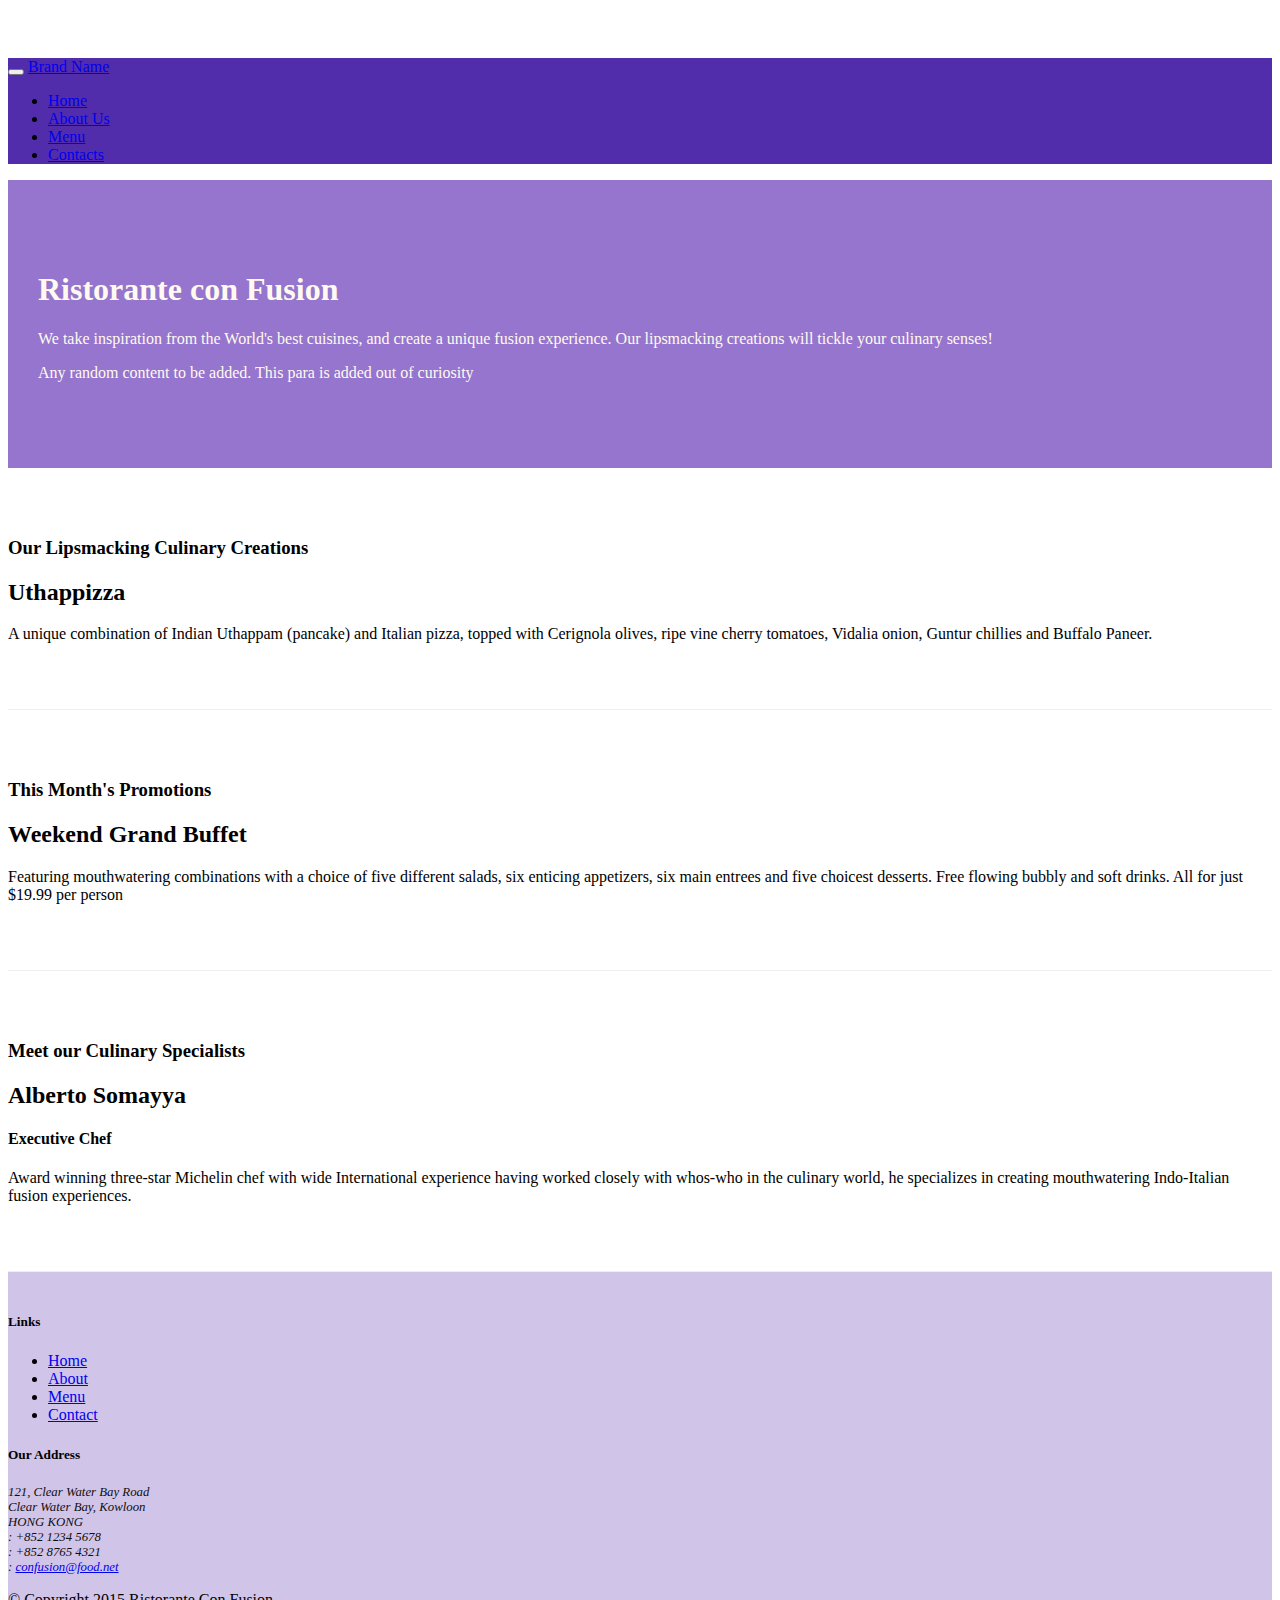
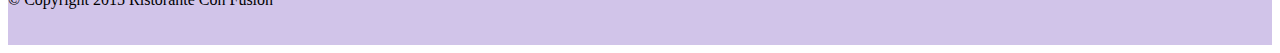
==== index.html @ 9b332a2d "Icon fonts" ====
<!DOCTYPE html>
<html lang="en">

<head>
    <title>Ristorante Con Fusion</title>
     <!-- Required meta tags always come first -->
    <meta charset="utf-8">
    <meta name="viewport" content="width=device-width, initial-scale=1, shrink-to-fit=no">
    <meta http-equiv="x-ua-compatible" content="ie=edge">

    <!-- Bootstrap CSS -->
    <link rel="stylesheet" href="node_modules/bootstrap/dist/css/bootstrap.min.css">
    <!-- custom css -->
    <link rel="stylesheet" href="css/styles.css">

    <!-- font awesome -->
    <link rel="stylesheet" href="node_modules/font-awesome/css/font-awesome.min.css">
    <link rel="stylesheet" href="css/bootstrap-social.css">
</head>

<body>

    <nav class="navbar navbar-inverse navbar-toggleable-sm fixed-top">
      <div class="container"> 
           <button class="navbar-toggler" type="button" data-toggle="collapse" data-target="#Navbar">
                <span class="navbar-toggler-icon"></span>   
           </button> 
           <a class="navbar-brand" href="#">Brand Name</a>
           <div class="collapse navbar-collapse" id="Navbar">
               <ul class="navbar-nav">
                    <li class="nav-item active"><a class="nav-link" href="#"><span class="fa fa-home fa-lg"></span> Home</a></li>
                    <li class="nav-item"><a class="nav-link" href="./aboutus.html"><span class="fa fa-info fa-lg "></span> About Us</a></li>
                    <li class="nav-item"><a class="nav-link" href="#"><span class="fa fa-list fa-lg"></span> Menu</a></li>
                    <li class="nav-item"><a class="nav-link" href="#"><span class="fa fa-address-card fa-lg"></span> Contacts</a></li>               
               </ul>
           </div>
      </div> 
    </nav>

    <header class="jumbotron">
        <div class="container">
            <div class="row row-header">
                <div class="col-12 col-sm-8" >
                    <h1>Ristorante con Fusion</h1>
                    <p>We take inspiration from the World's best cuisines, and create a unique fusion experience. Our lipsmacking creations will tickle your culinary senses!</p>
                </div>
                <div class="col col-sm">
                    <p>Any random content to be added.  This para is added out of curiosity</p>
                </div>
            </div>
        </div>
    </header>

    <div class = "container">
        <div class="row row-content align-items-center">
            <div class="col-sm-4 col-md-3 flex-last">
                <h3>Our Lipsmacking Culinary Creations</h3>
            </div>
            <div class="col-sm col-md flex-first">
                <h2>Uthappizza</h2>
                <p>A unique combination of Indian Uthappam (pancake) and Italian pizza, topped with Cerignola olives, ripe vine cherry tomatoes, Vidalia onion, Guntur chillies and Buffalo Paneer.</p>
            </div>
        </div>

  
        <div class = "row row-content align-items-center">
            <div class="col-sm-4 col-md-3">
                <h3>This Month's Promotions</h3>
            </div>
            <div class="col-sm col-md">
                <h2>Weekend Grand Buffet</h2>
                <p>Featuring mouthwatering combinations with a choice of five different salads, six enticing appetizers, six main entrees and five choicest desserts. Free flowing bubbly and soft drinks. All for just $19.99 per person </p>
            </div>
        </div>

        <div class="row row-content align-items-center">
            <div class="col-sm-4 col-md-3 flex-last">
                <h3>Meet our Culinary Specialists</h3>
            </div>
            <div class="col-sm col-md flex-first">
                <h2>Alberto Somayya</h2>
                <h4>Executive Chef</h4>
                <p>Award winning three-star Michelin chef with wide International experience having worked closely with whos-who in the culinary world, he specializes in creating mouthwatering Indo-Italian fusion experiences. </p>
            </div>
        </div>
    </div>

    <footer class="footer">
        <div class="container">
            <div class="row">             
                <div class="col-5 offset-1 col-sm-2">
                    <h5>Links</h5>
                    <ul class="list-unstyled">
                        <li><a href="#">Home</a></li>
                        <li><a href="./aboutus.html">About</a></li>
                        <li><a href="#">Menu</a></li>
                        <li><a href="#">Contact</a></li>
                    </ul>
                </div>
                <div class="col-6 col-sm-5">
                    <h5>Our Address</h5>
                    <address>
		              121, Clear Water Bay Road<br>
		              Clear Water Bay, Kowloon<br>
		              HONG KONG<br>
		              <i class="fa fa-phone fa-lg"></i> : +852 1234 5678<br>
		              <i class="fa fa-fax fa-lg"></i> : +852 8765 4321<br>
		              <i class="fa fa-envelope fa-lg"></i> : <a href="mailto:confusion@food.net">confusion@food.net</a>
		           </address>
                </div>
                <div class="col col-sm-4 align-self-center">
                    <div style="text-align: center">
                        <a class="btn btn-social-icon" href="http://google.com/+"><i class="fa fa-google-plus"></i></a>
                        <a class="btn btn-social-icon" href="http://www.facebook.com/profile.php?id="><i class="fa fa-facebook"></i></a>
                        <a class="btn btn-social-icon"  href="http://www.linkedin.com/in/"><i class="fa fa-linkedin"></i></a>
                        <a class="btn btn-social-icon" href="http://twitter.com/"><i class="fa fa-twitter"></i></a>
                        <a class="btn btn-social-icon" href="http://youtube.com/"><i class="fa fa-youtube"></i></a>
                        <a class="btn btn-social-icon" href="mailto:"><i class="fa fa-envelope-o"></i></a>
                    </div>
                </div>
           </div>
           <div class="row justify-content-center">             
                <div class="col-auto">
                    <p>© Copyright 2015 Ristorante Con Fusion</p>
                </div>
           </div>
        </div>
    </footer>




 <!-- jQuery first, then Tether, then Bootstrap JS. -->
    <script src="node_modules/jquery/dist/jquery.min.js"></script>
    <script src="node_modules/tether/dist/js/tether.min.js"></script>
    <script src="node_modules/bootstrap/dist/js/bootstrap.min.js"></script>

</body>

</html>
---- css/styles.css ----
.row-header{
padding: 0px auto; 
margin: 0px auto;

}

.row-content{

margin: 0px auto;
padding: 50px 0px 50px 0px;
border-bottom: 1px ridge;
min-height: 120px;
}

.footer{
background-color: #D1C4E9;
margin: 0px auto;
padding: 20px 0px 20px 0px;

}
.jumbotron{
background-color:#9575CD; 
color:floralwhite;
padding:70px 30px 70px 30px;
margin:0px auto;

}
address{
font-size: 80%;
margin: 0px;
color:#0f0f0f;
}

body{

	padding : 50px 0px 0px 0px;
	z-index: 0;
}

.navbar-inverse{

	background-color: #512DAB
}
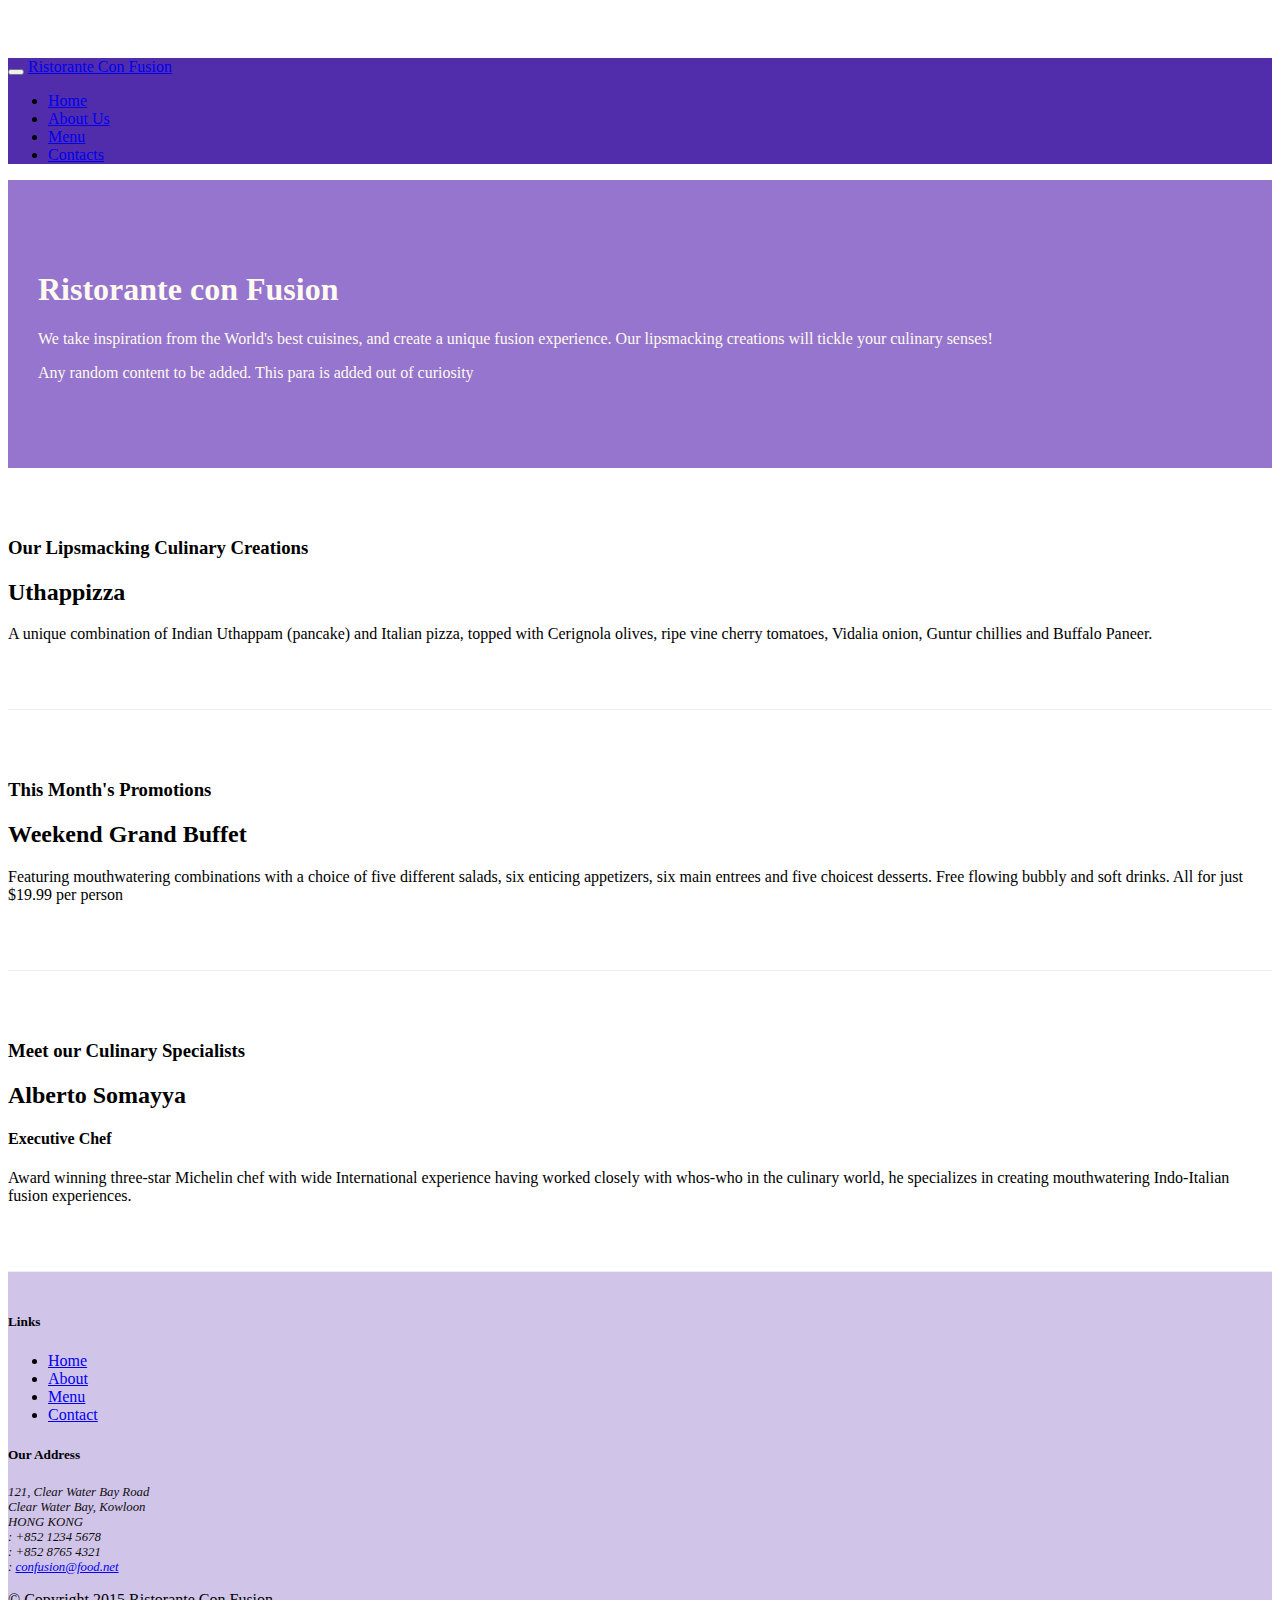
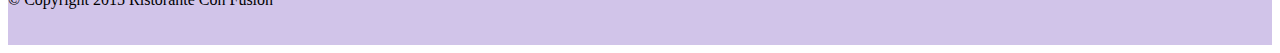
==== commit ea0f1ebf: "Bootstrap Tables and cards added" ====
--- a/index.html
+++ b/index.html
@@ -25,13 +25,13 @@
            <button class="navbar-toggler" type="button" data-toggle="collapse" data-target="#Navbar">
                 <span class="navbar-toggler-icon"></span>   
            </button> 
-           <a class="navbar-brand" href="#">Brand Name</a>
+           <a class="navbar-brand" href="#">Ristorante Con Fusion</a>
            <div class="collapse navbar-collapse" id="Navbar">
                <ul class="navbar-nav">
                     <li class="nav-item active"><a class="nav-link" href="#"><span class="fa fa-home fa-lg"></span> Home</a></li>
                     <li class="nav-item"><a class="nav-link" href="./aboutus.html"><span class="fa fa-info fa-lg "></span> About Us</a></li>
                     <li class="nav-item"><a class="nav-link" href="#"><span class="fa fa-list fa-lg"></span> Menu</a></li>
-                    <li class="nav-item"><a class="nav-link" href="#"><span class="fa fa-address-card fa-lg"></span> Contacts</a></li>               
+                    <li class="nav-item"><a class="nav-link" href="./contactus.html"><span class="fa fa-address-card fa-lg"></span> Contacts</a></li>               
                </ul>
            </div>
       </div> 
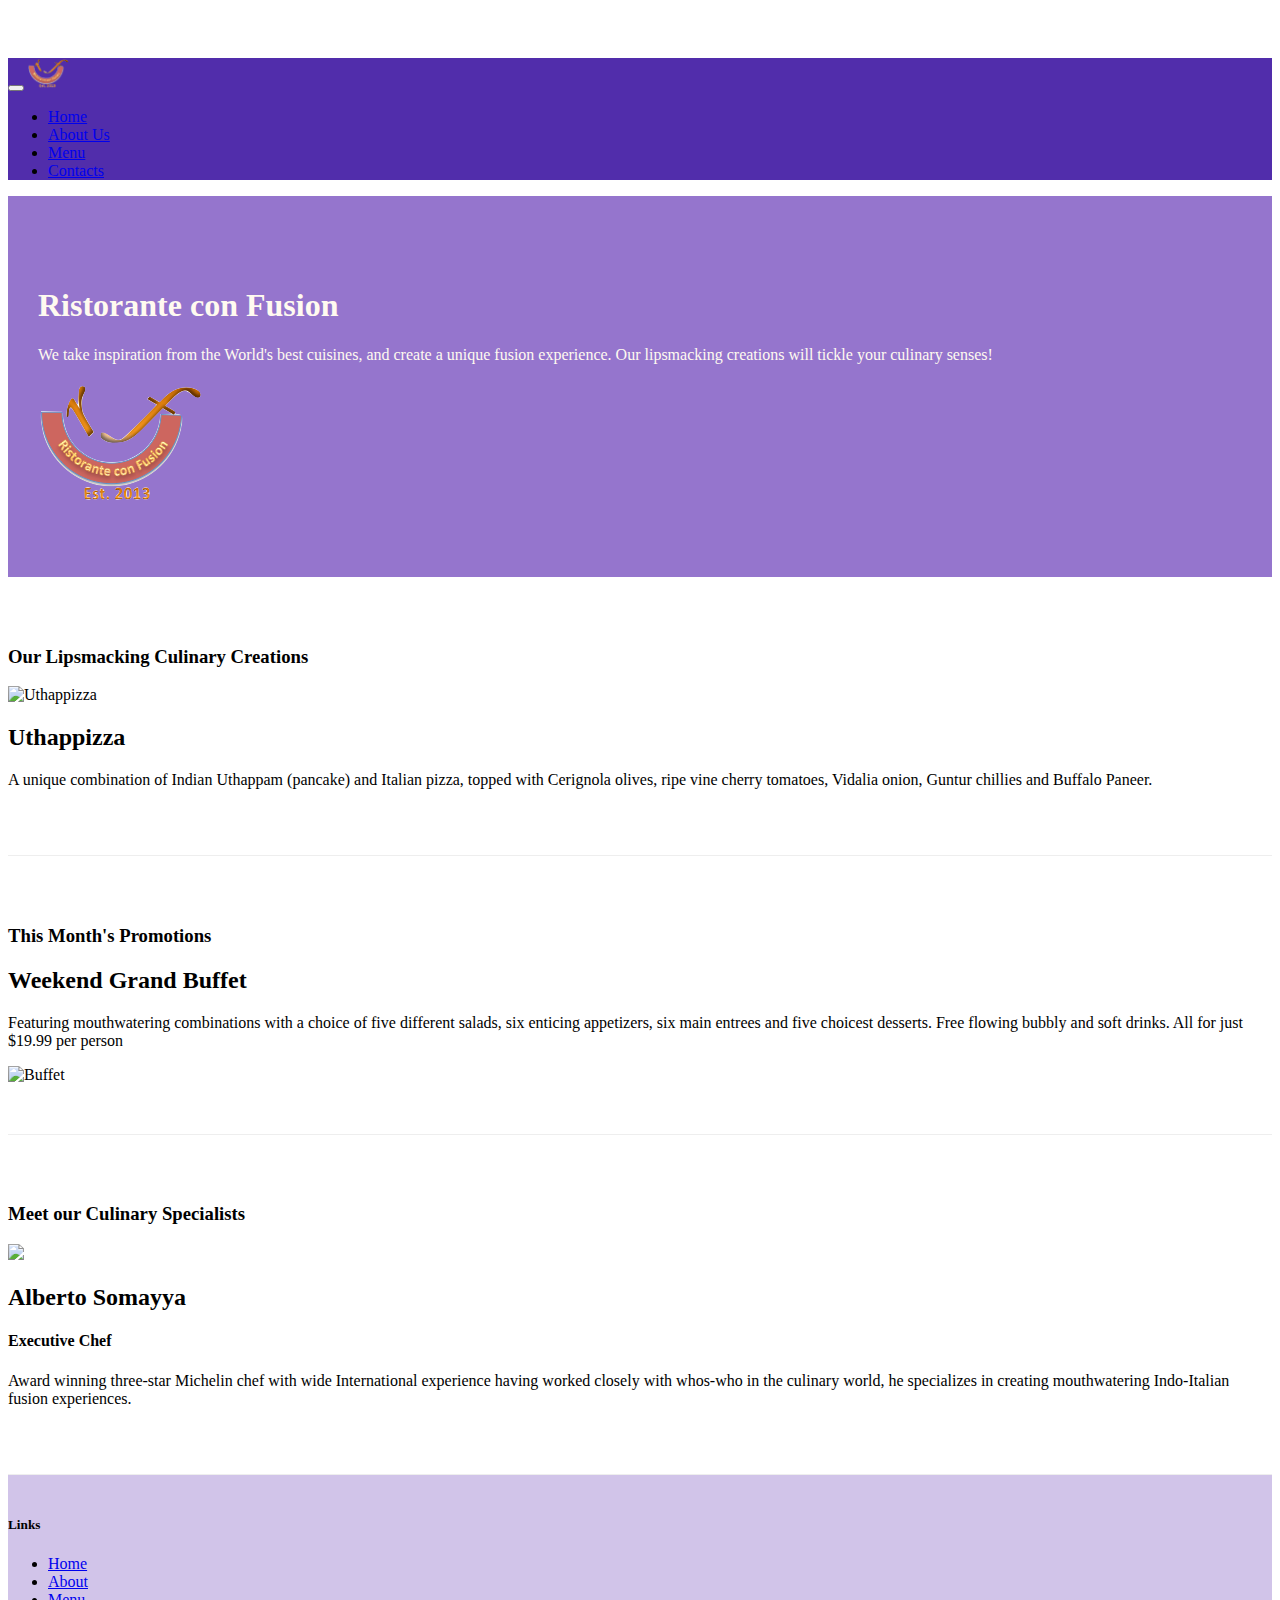
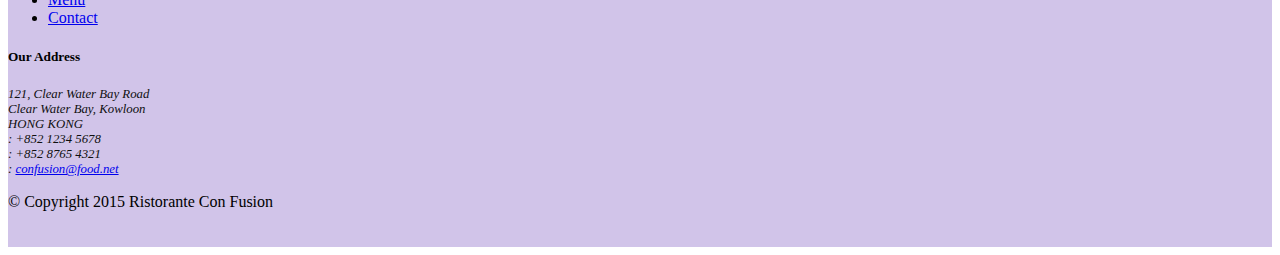
==== commit cbee8875: "Added images and media" ====
--- a/index.html
+++ b/index.html
@@ -25,7 +25,7 @@
            <button class="navbar-toggler" type="button" data-toggle="collapse" data-target="#Navbar">
                 <span class="navbar-toggler-icon"></span>   
            </button> 
-           <a class="navbar-brand" href="#">Ristorante Con Fusion</a>
+           <a class="navbar-brand" href="#"><img src="img/logo.png" height="30" width="41"></a>
            <div class="collapse navbar-collapse" id="Navbar">
                <ul class="navbar-nav">
                     <li class="nav-item active"><a class="nav-link" href="#"><span class="fa fa-home fa-lg"></span> Home</a></li>
@@ -44,9 +44,9 @@
                     <h1>Ristorante con Fusion</h1>
                     <p>We take inspiration from the World's best cuisines, and create a unique fusion experience. Our lipsmacking creations will tickle your culinary senses!</p>
                 </div>
-                <div class="col col-sm">
-                    <p>Any random content to be added.  This para is added out of curiosity</p>
-                </div>
+                <div class="col col-sm align-self-center">
+                    <img src="img/logo.png" class="img-fluid">
+                 </div>
             </div>
         </div>
     </header>
@@ -57,8 +57,13 @@
                 <h3>Our Lipsmacking Culinary Creations</h3>
             </div>
             <div class="col-sm col-md flex-first">
-                <h2>Uthappizza</h2>
-                <p>A unique combination of Indian Uthappam (pancake) and Italian pizza, topped with Cerignola olives, ripe vine cherry tomatoes, Vidalia onion, Guntur chillies and Buffalo Paneer.</p>
+                <div class="media">
+                    <img src="img/Uthappizza.png" alt="Uthappizza" class="img-thumbnail align-self-center d-flex-1">
+                    <div class="media-body">
+                        <h2 class="mt-0">Uthappizza</h2>
+                        <p>A unique combination of Indian Uthappam (pancake) and Italian pizza, topped with Cerignola olives, ripe vine cherry tomatoes, Vidalia onion, Guntur chillies and Buffalo Paneer.</p>
+                    </div> 
+                </div>            
             </div>
         </div>
 
@@ -68,8 +73,13 @@
                 <h3>This Month's Promotions</h3>
             </div>
             <div class="col-sm col-md">
-                <h2>Weekend Grand Buffet</h2>
-                <p>Featuring mouthwatering combinations with a choice of five different salads, six enticing appetizers, six main entrees and five choicest desserts. Free flowing bubbly and soft drinks. All for just $19.99 per person </p>
+                <div class="media">
+                    <div class="media-body">
+                        <h2>Weekend Grand Buffet</h2>
+                        <p>Featuring mouthwatering combinations with a choice of five different salads, six enticing appetizers, six main entrees and five choicest desserts. Free flowing bubbly and soft drinks. All for just $19.99 per person </p>
+                    </div>
+                    <img src="img/Buffet.png" alt="Buffet" class="d-flex-ml-3 img-thumbnail">
+                </div>
             </div>
         </div>
 
@@ -78,9 +88,14 @@
                 <h3>Meet our Culinary Specialists</h3>
             </div>
             <div class="col-sm col-md flex-first">
-                <h2>Alberto Somayya</h2>
-                <h4>Executive Chef</h4>
-                <p>Award winning three-star Michelin chef with wide International experience having worked closely with whos-who in the culinary world, he specializes in creating mouthwatering Indo-Italian fusion experiences. </p>
+                <div class="media">
+                    <img src="img/Alberto.png" class="img-thumbnail d-flex-mr-3">
+                    <div class="media-body">
+                        <h2>Alberto Somayya</h2>
+                        <h4>Executive Chef</h4>
+                        <p>Award winning three-star Michelin chef with wide International experience having worked closely with whos-who in the culinary world, he specializes in creating mouthwatering Indo-Italian fusion experiences. </p>
+                    </div>
+                </div>
             </div>
         </div>
     </div>
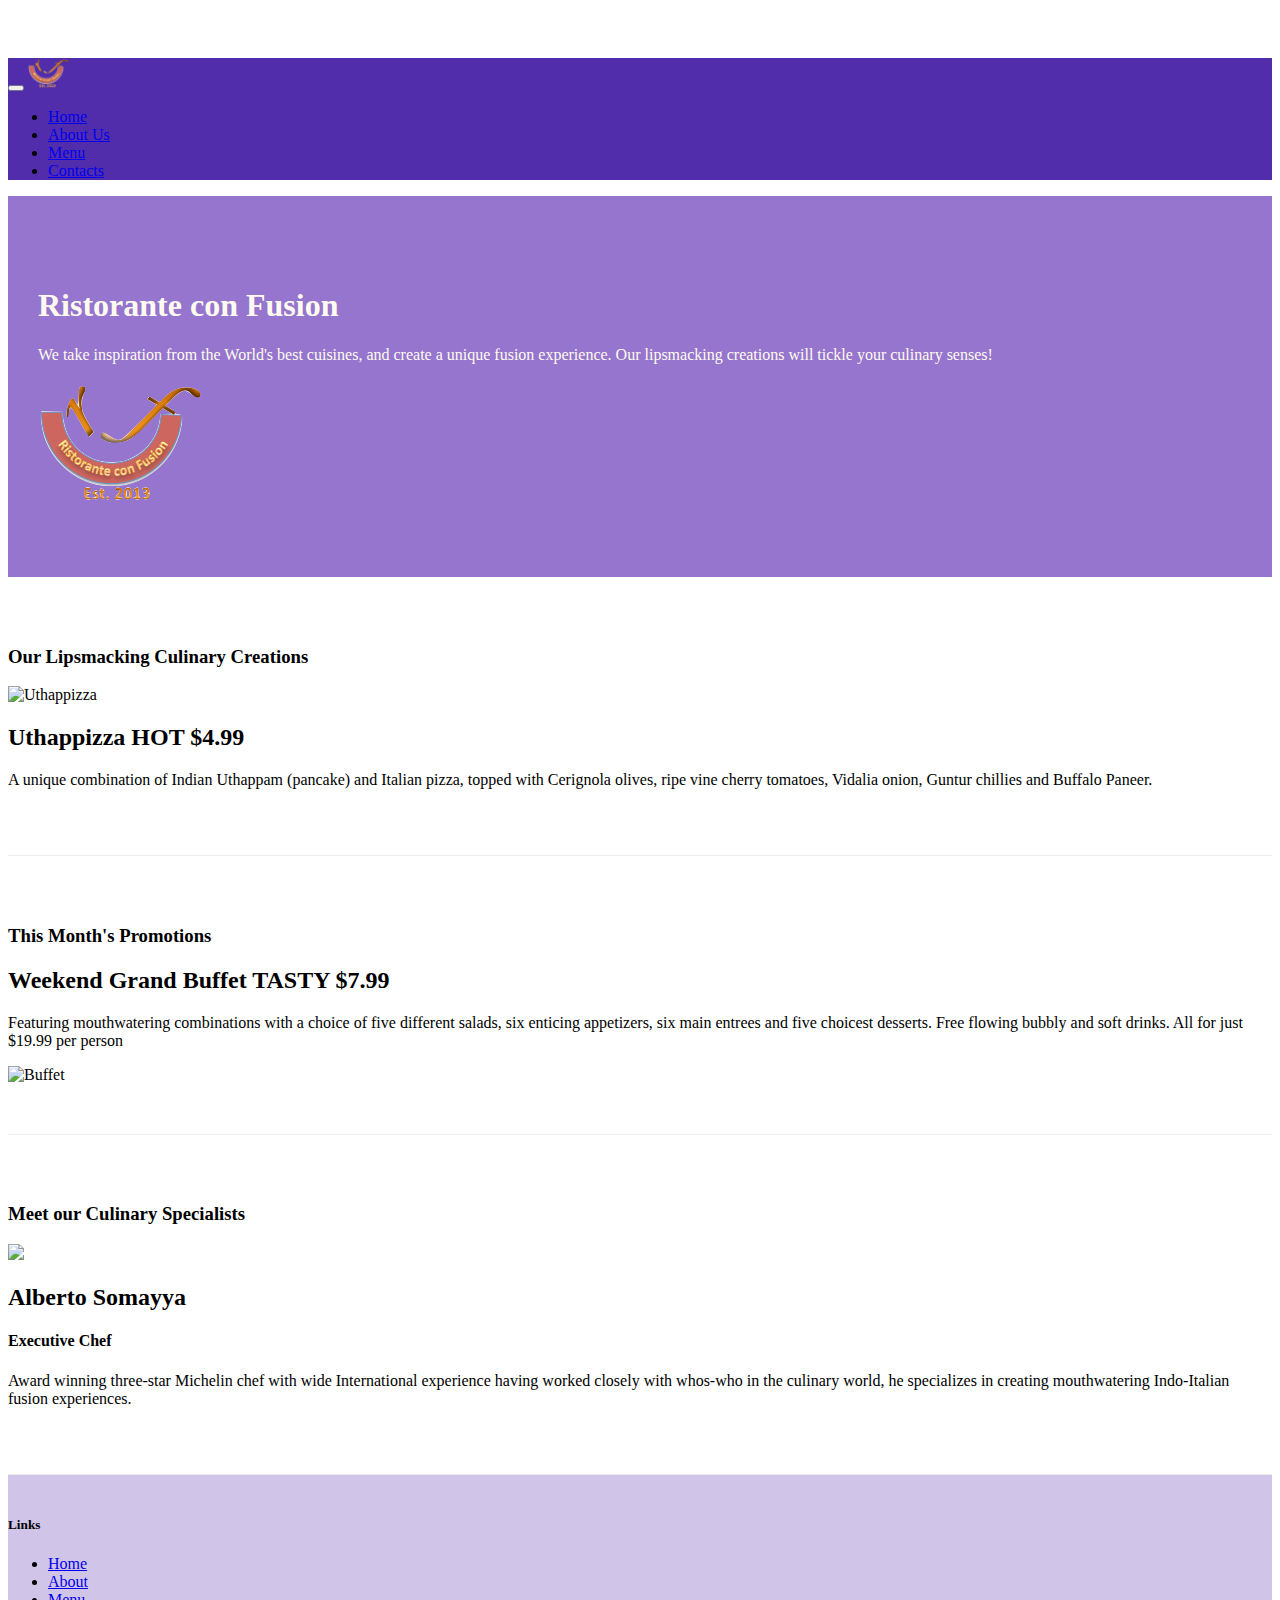
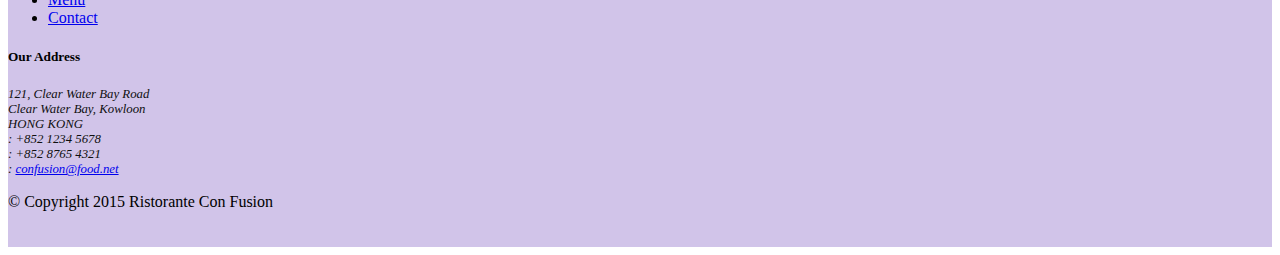
==== commit 7b49a5ac: "badges added" ====
--- a/index.html
+++ b/index.html
@@ -58,9 +58,9 @@
             </div>
             <div class="col-sm col-md flex-first">
                 <div class="media">
-                    <img src="img/Uthappizza.png" alt="Uthappizza" class="img-thumbnail align-self-center d-flex-1">
+                    <img src="img/Uthappizza.png" alt="Uthappizza" class="img-thumbnail align-self-center d-flex-m4-3">
                     <div class="media-body">
-                        <h2 class="mt-0">Uthappizza</h2>
+                        <h2 class="mt-0">Uthappizza <span class="badge badge-danger">HOT</span> <span class="badge badge-pill badge-default"> $4.99</span></h2>
                         <p>A unique combination of Indian Uthappam (pancake) and Italian pizza, topped with Cerignola olives, ripe vine cherry tomatoes, Vidalia onion, Guntur chillies and Buffalo Paneer.</p>
                     </div> 
                 </div>            
@@ -75,7 +75,7 @@
             <div class="col-sm col-md">
                 <div class="media">
                     <div class="media-body">
-                        <h2>Weekend Grand Buffet</h2>
+                        <h2>Weekend Grand Buffet <span class="badge badge-success">TASTY</span> <span class=" badge badge-pill badge-default">$7.99</span></h2>
                         <p>Featuring mouthwatering combinations with a choice of five different salads, six enticing appetizers, six main entrees and five choicest desserts. Free flowing bubbly and soft drinks. All for just $19.99 per person </p>
                     </div>
                     <img src="img/Buffet.png" alt="Buffet" class="d-flex-ml-3 img-thumbnail">
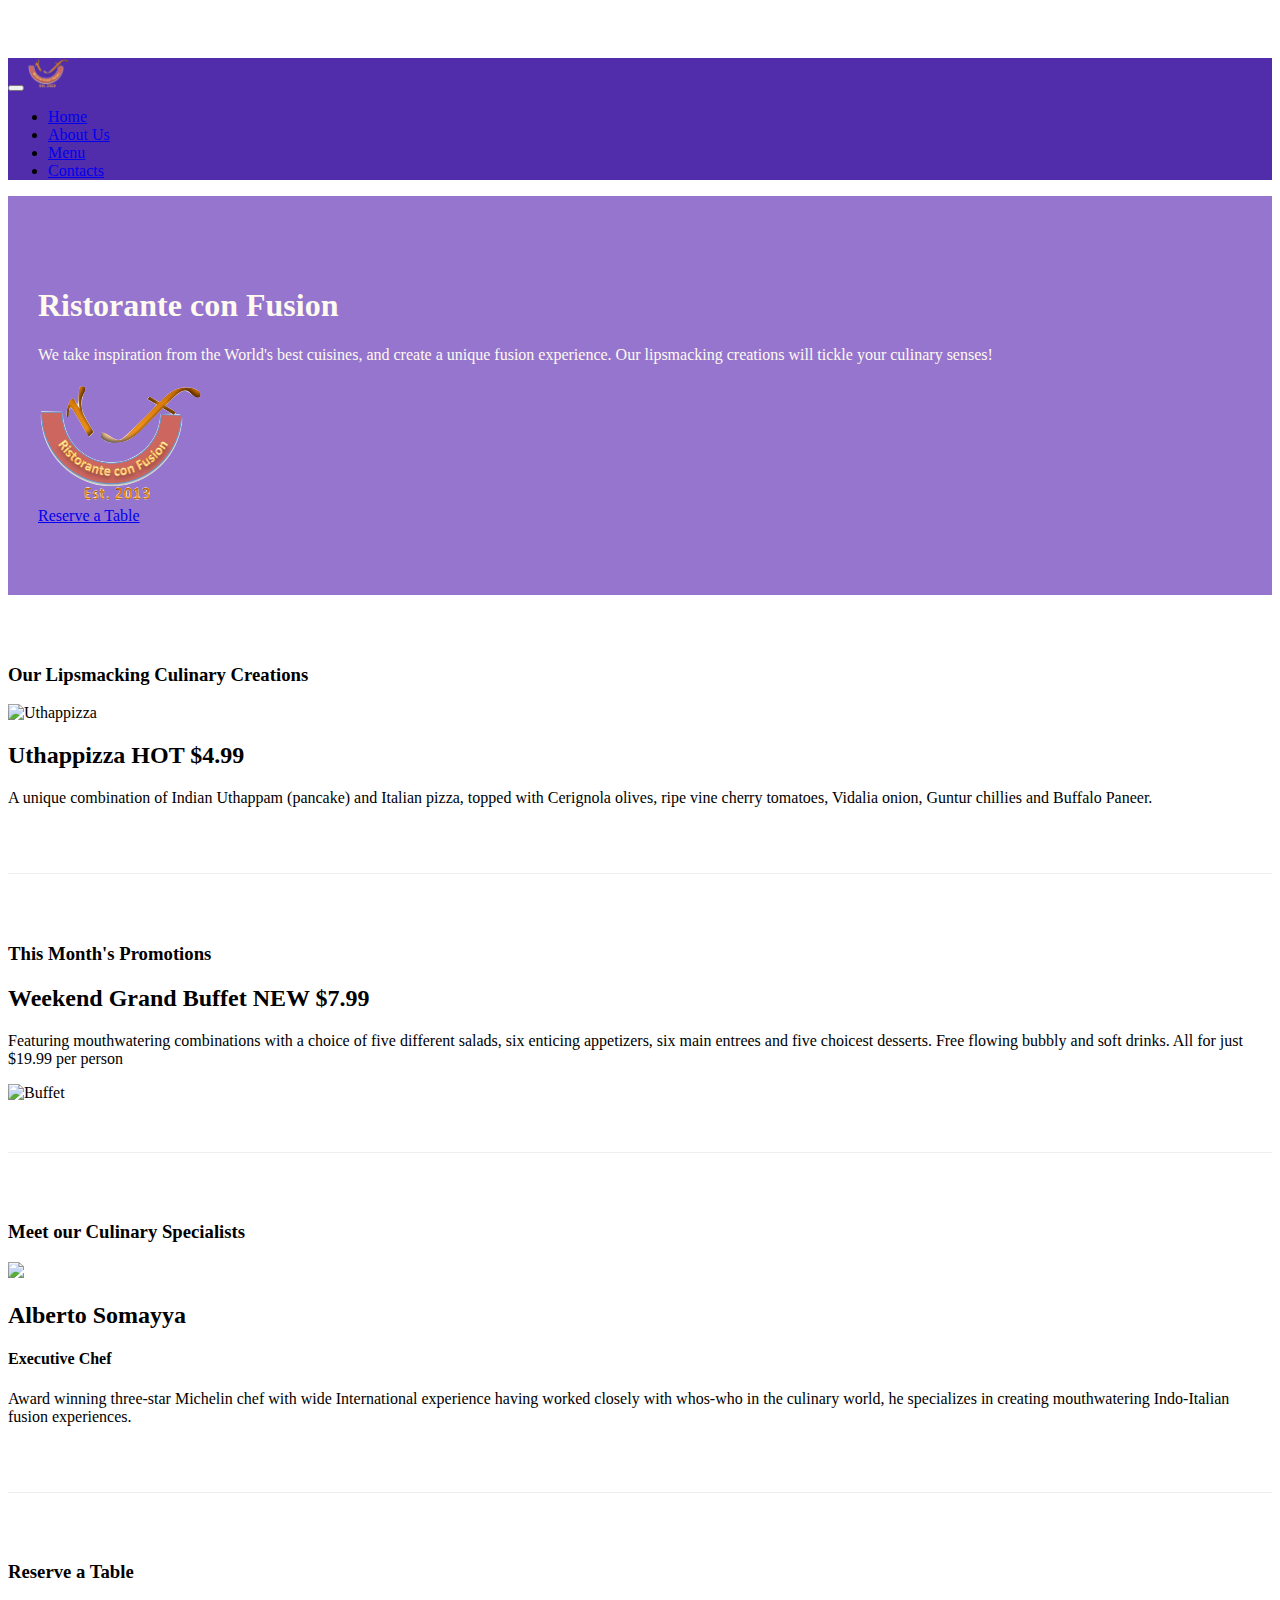
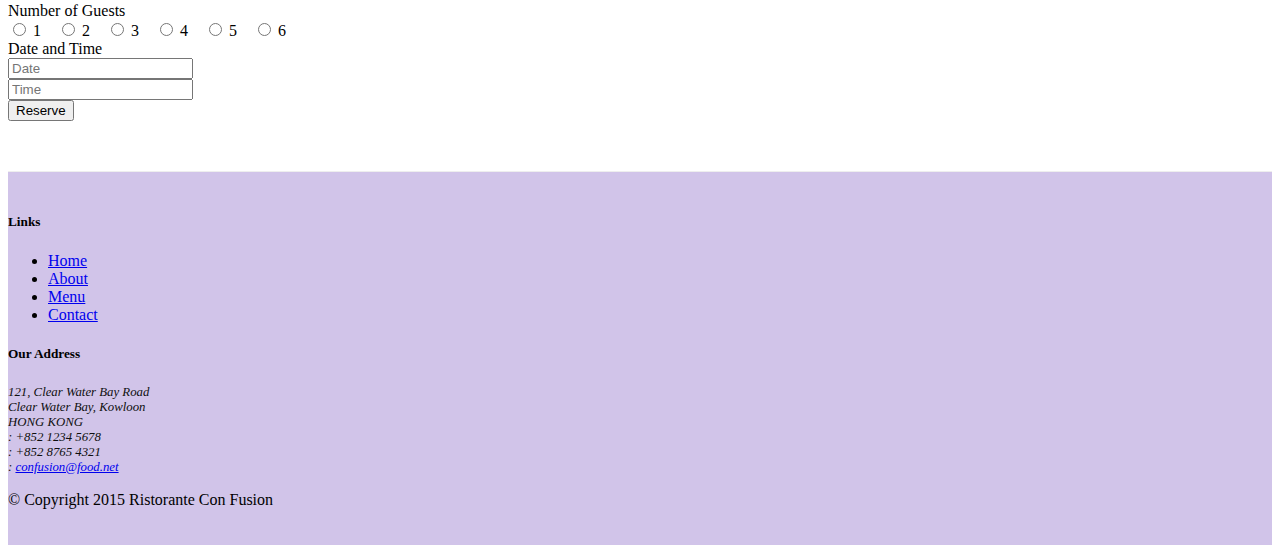
==== commit 084fe075: "Assignment 2 done , Submitting for peer review" ====
--- a/index.html
+++ b/index.html
@@ -3,7 +3,7 @@
 
 <head>
     <title>Ristorante Con Fusion</title>
-     <!-- Required meta tags always come first -->
+    <!-- Required meta tags always come first -->
     <meta charset="utf-8">
     <meta name="viewport" content="width=device-width, initial-scale=1, shrink-to-fit=no">
     <meta http-equiv="x-ua-compatible" content="ie=edge">
@@ -22,133 +22,217 @@
 
     <nav class="navbar navbar-inverse navbar-toggleable-sm fixed-top">
       <div class="container"> 
-           <button class="navbar-toggler" type="button" data-toggle="collapse" data-target="#Navbar">
-                <span class="navbar-toggler-icon"></span>   
-           </button> 
-           <a class="navbar-brand" href="#"><img src="img/logo.png" height="30" width="41"></a>
-           <div class="collapse navbar-collapse" id="Navbar">
-               <ul class="navbar-nav">
-                    <li class="nav-item active"><a class="nav-link" href="#"><span class="fa fa-home fa-lg"></span> Home</a></li>
-                    <li class="nav-item"><a class="nav-link" href="./aboutus.html"><span class="fa fa-info fa-lg "></span> About Us</a></li>
-                    <li class="nav-item"><a class="nav-link" href="#"><span class="fa fa-list fa-lg"></span> Menu</a></li>
-                    <li class="nav-item"><a class="nav-link" href="./contactus.html"><span class="fa fa-address-card fa-lg"></span> Contacts</a></li>               
-               </ul>
-           </div>
-      </div> 
-    </nav>
-
-    <header class="jumbotron">
-        <div class="container">
-            <div class="row row-header">
-                <div class="col-12 col-sm-8" >
-                    <h1>Ristorante con Fusion</h1>
-                    <p>We take inspiration from the World's best cuisines, and create a unique fusion experience. Our lipsmacking creations will tickle your culinary senses!</p>
-                </div>
-                <div class="col col-sm align-self-center">
-                    <img src="img/logo.png" class="img-fluid">
-                 </div>
-            </div>
-        </div>
-    </header>
-
-    <div class = "container">
-        <div class="row row-content align-items-center">
-            <div class="col-sm-4 col-md-3 flex-last">
-                <h3>Our Lipsmacking Culinary Creations</h3>
-            </div>
-            <div class="col-sm col-md flex-first">
-                <div class="media">
-                    <img src="img/Uthappizza.png" alt="Uthappizza" class="img-thumbnail align-self-center d-flex-m4-3">
-                    <div class="media-body">
-                        <h2 class="mt-0">Uthappizza <span class="badge badge-danger">HOT</span> <span class="badge badge-pill badge-default"> $4.99</span></h2>
-                        <p>A unique combination of Indian Uthappam (pancake) and Italian pizza, topped with Cerignola olives, ripe vine cherry tomatoes, Vidalia onion, Guntur chillies and Buffalo Paneer.</p>
-                    </div> 
-                </div>            
-            </div>
-        </div>
-
-  
-        <div class = "row row-content align-items-center">
-            <div class="col-sm-4 col-md-3">
-                <h3>This Month's Promotions</h3>
-            </div>
-            <div class="col-sm col-md">
-                <div class="media">
-                    <div class="media-body">
-                        <h2>Weekend Grand Buffet <span class="badge badge-success">TASTY</span> <span class=" badge badge-pill badge-default">$7.99</span></h2>
-                        <p>Featuring mouthwatering combinations with a choice of five different salads, six enticing appetizers, six main entrees and five choicest desserts. Free flowing bubbly and soft drinks. All for just $19.99 per person </p>
+         <button class="navbar-toggler" type="button" data-toggle="collapse" data-target="#Navbar">
+            <span class="navbar-toggler-icon"></span>   
+        </button> 
+        <a class="navbar-brand" href="#"><img src="img/logo.png" height="30" width="41"></a>
+        <div class="collapse navbar-collapse" id="Navbar">
+         <ul class="navbar-nav">
+            <li class="nav-item active"><a class="nav-link" href="#"><span class="fa fa-home fa-lg"></span> Home</a></li>
+            <li class="nav-item"><a class="nav-link" href="./aboutus.html"><span class="fa fa-info fa-lg "></span> About Us</a></li>
+            <li class="nav-item"><a class="nav-link" href="#"><span class="fa fa-list fa-lg"></span> Menu</a></li>
+            <li class="nav-item"><a class="nav-link" href="./contactus.html"><span class="fa fa-address-card fa-lg"></span> Contacts</a></li>               
+        </ul>
+    </div>
+</div> 
+</nav>
+
+<header class="jumbotron">
+    <div class="container">
+        <div class="row row-header">
+            <div class="col-sm-6" >
+                <h1>Ristorante con Fusion</h1>
+                <p>We take inspiration from the World's best cuisines, and create a unique fusion experience. Our lipsmacking creations will tickle your culinary senses!</p>
+            </div>
+            <div class="col-sm-3 align-self-center">
+                <img src="img/logo.png" class="img-fluid">
+            </div>
+            <div class="col-sm-3 align-self-center">
+                <a href="#ReserveTable" type="button" class="btn btn-block btn-sm bg-warning text-white">Reserve a Table</a>
+            </div>
+            
+        </div>
+    </div>
+</header>
+
+<div class = "container">
+    <div class="row row-content align-items-center">
+        <div class="col-sm-4 col-md-3 flex-last">
+            <h3>Our Lipsmacking Culinary Creations</h3>
+        </div>
+        <div class="col-sm col-md flex-first">
+            <div class="media">
+                <img src="img/Uthappizza.png" alt="Uthappizza" class="img-thumbnail align-self-center d-flex mr-3">
+                <div class="media-body ">
+                    <h2 class="mt-0 ">Uthappizza <span class="badge badge-danger">HOT</span> <span class="badge badge-pill badge-default"> $4.99</span></h2>
+                    <p>A unique combination of Indian Uthappam (pancake) and Italian pizza, topped with Cerignola olives, ripe vine cherry tomatoes, Vidalia onion, Guntur chillies and Buffalo Paneer.</p>
+                </div> 
+            </div>            
+        </div>
+    </div>
+
+
+    <div class = "row row-content align-items-center">
+        <div class="col-sm-4 col-md-3">
+            <h3>This Month's Promotions</h3>
+        </div>
+        <div class="col-sm col-md">
+            <div class="media">
+                <div class="media-body">
+                    <h2>Weekend Grand Buffet <span class="badge badge-danger">NEW</span> <span class=" badge badge-pill badge-default">$7.99</span></h2>
+                    <p>Featuring mouthwatering combinations with a choice of five different salads, six enticing appetizers, six main entrees and five choicest desserts. Free flowing bubbly and soft drinks. All for just $19.99 per person </p>
+                </div>
+                <img src="img/Buffet.png" alt="Buffet" class="d-flex-ml-3 img-thumbnail">
+            </div>
+        </div>
+    </div>
+
+    <div class="row row-content align-items-center">
+        <div class="col-sm-4 col-md-3 flex-last">
+            <h3>Meet our Culinary Specialists</h3>
+        </div>
+        <div class="col-sm col-md flex-first">
+            <div class="media">
+                <img src="img/Alberto.png" class="img-thumbnail d-flex mr-3">
+                <div class="media-body">
+                    <h2>Alberto Somayya</h2>
+                    <h4>Executive Chef</h4>
+                    <p>Award winning three-star Michelin chef with wide International experience having worked closely with whos-who in the culinary world, he specializes in creating mouthwatering Indo-Italian fusion experiences. </p>
+                </div>
+            </div>
+        </div>
+    </div>
+</div>
+<div class="row row-content justify-content-center">
+    <div class="col-sm-8">
+        <div class="card">
+            <a href="#" name="ReserveTable"></a>
+            <div class="card-header bg-warning text-white">
+                <h3>Reserve a Table</h3>
+            </div>
+            <div class="card-block">
+                <form>
+                    <div class="form-group row">
+                       <div class="col-sm-2">
+                        <label>Number of Guests</label>    
                     </div>
-                    <img src="img/Buffet.png" alt="Buffet" class="d-flex-ml-3 img-thumbnail">
-                </div>
-            </div>
-        </div>
-
-        <div class="row row-content align-items-center">
-            <div class="col-sm-4 col-md-3 flex-last">
-                <h3>Meet our Culinary Specialists</h3>
-            </div>
-            <div class="col-sm col-md flex-first">
-                <div class="media">
-                    <img src="img/Alberto.png" class="img-thumbnail d-flex-mr-3">
-                    <div class="media-body">
-                        <h2>Alberto Somayya</h2>
-                        <h4>Executive Chef</h4>
-                        <p>Award winning three-star Michelin chef with wide International experience having worked closely with whos-who in the culinary world, he specializes in creating mouthwatering Indo-Italian fusion experiences. </p>
+
+                    <div class="col-sm-10">
+                       <label class="radio-inline" for="radio-1">
+                        <input type="radio" name="optradio" id="radio-1">
+                        1&nbsp;&nbsp;&nbsp;
+                    </label>
+                    <label class="radio-inline" for="radio-2">
+                        <input type="radio" name="optradio" id="radio">
+                        2&nbsp;&nbsp;&nbsp;
+                    </label>
+                    <label class="radio-inline" for="radio-3">
+                        <input type="radio" name="optradio" id="radio-3">
+                        3&nbsp;&nbsp;&nbsp;
+                    </label>
+                    <label class="radio-inline" for="radio-1">
+                        <input type="radio" name="optradio" id="radio-4">
+                        4&nbsp;&nbsp;&nbsp;
+                    </label>
+                    <label class="radio-inline" for="radio-5">
+                        <input type="radio" name="optradio" id="radio-5">
+                        5&nbsp;&nbsp;&nbsp;
+                    </label>
+                    <label class="radio-inline" for="radio-6">
+                        <input type="radio" name="optradio" id="radio-6">
+                        6&nbsp;&nbsp;&nbsp;
+                    </label>
+                </div>
+
+            </div>
+            <div class="form-group row">
+
+               <div class="col-sm-2">
+                   <label>Date and Time</label>         
+               </div>
+               <div class="col-sm-10">
+                 <div class="row">
+                    <div class="col-md-4"> 
+                        <div class="input-group">
+                            <span class="input-group-addon fa fa-calendar" id="calendaraddon"></span>
+                            <input type="text" class="form-control" placeholder="Date" aria-describedby="calendaraddon">
+                        </div> 
                     </div>
-                </div>
-            </div>
-        </div>
-    </div>
-
-    <footer class="footer">
-        <div class="container">
-            <div class="row">             
-                <div class="col-5 offset-1 col-sm-2">
-                    <h5>Links</h5>
-                    <ul class="list-unstyled">
-                        <li><a href="#">Home</a></li>
-                        <li><a href="./aboutus.html">About</a></li>
-                        <li><a href="#">Menu</a></li>
-                        <li><a href="#">Contact</a></li>
-                    </ul>
-                </div>
-                <div class="col-6 col-sm-5">
-                    <h5>Our Address</h5>
-                    <address>
-		              121, Clear Water Bay Road<br>
-		              Clear Water Bay, Kowloon<br>
-		              HONG KONG<br>
-		              <i class="fa fa-phone fa-lg"></i> : +852 1234 5678<br>
-		              <i class="fa fa-fax fa-lg"></i> : +852 8765 4321<br>
-		              <i class="fa fa-envelope fa-lg"></i> : <a href="mailto:confusion@food.net">confusion@food.net</a>
-		           </address>
-                </div>
-                <div class="col col-sm-4 align-self-center">
-                    <div style="text-align: center">
-                        <a class="btn btn-social-icon" href="http://google.com/+"><i class="fa fa-google-plus"></i></a>
-                        <a class="btn btn-social-icon" href="http://www.facebook.com/profile.php?id="><i class="fa fa-facebook"></i></a>
-                        <a class="btn btn-social-icon"  href="http://www.linkedin.com/in/"><i class="fa fa-linkedin"></i></a>
-                        <a class="btn btn-social-icon" href="http://twitter.com/"><i class="fa fa-twitter"></i></a>
-                        <a class="btn btn-social-icon" href="http://youtube.com/"><i class="fa fa-youtube"></i></a>
-                        <a class="btn btn-social-icon" href="mailto:"><i class="fa fa-envelope-o"></i></a>
+                    <div class=" col-md-4">
+                        <div class="input-group">
+                            <span class="input-group-addon fa fa-clock-o" id="clockaddon"></span>
+                            <input class="form-control" type="text" name="time" placeholder="Time" aria-describedvy="clockaddon">
+                        </div>
                     </div>
                 </div>
-           </div>
-           <div class="row justify-content-center">             
-                <div class="col-auto">
-                    <p>© Copyright 2015 Ristorante Con Fusion</p>
-                </div>
-           </div>
-        </div>
-    </footer>
-
-
-
-
- <!-- jQuery first, then Tether, then Bootstrap JS. -->
-    <script src="node_modules/jquery/dist/jquery.min.js"></script>
-    <script src="node_modules/tether/dist/js/tether.min.js"></script>
-    <script src="node_modules/bootstrap/dist/js/bootstrap.min.js"></script>
+            </div>
+
+
+
+
+
+
+        </div>
+        <div class="form-group row">
+            <div class="col-sm-10 offset-sm-2 mt-4">
+                <button type="submit" class="btn btn-primary">Reserve</button>
+            </div>
+        </div>
+    </form>
+</div>
+</div>
+</div>
+</div>
+
+<footer class="footer">
+    <div class="container">
+        <div class="row">             
+            <div class="col-5 offset-1 col-sm-2">
+                <h5>Links</h5>
+                <ul class="list-unstyled">
+                    <li><a href="#">Home</a></li>
+                    <li><a href="./aboutus.html">About</a></li>
+                    <li><a href="#">Menu</a></li>
+                    <li><a href="#">Contact</a></li>
+                </ul>
+            </div>
+            <div class="col-6 col-sm-5">
+                <h5>Our Address</h5>
+                <address>
+                    121, Clear Water Bay Road<br>
+                    Clear Water Bay, Kowloon<br>
+                    HONG KONG<br>
+                    <i class="fa fa-phone fa-lg"></i> : +852 1234 5678<br>
+                    <i class="fa fa-fax fa-lg"></i> : +852 8765 4321<br>
+                    <i class="fa fa-envelope fa-lg"></i> : <a href="mailto:confusion@food.net">confusion@food.net</a>
+                </address>
+            </div>
+            <div class="col col-sm-4 align-self-center">
+                <div style="text-align: center">
+                    <a class="btn btn-social-icon" href="http://google.com/+"><i class="fa fa-google-plus"></i></a>
+                    <a class="btn btn-social-icon" href="http://www.facebook.com/profile.php?id="><i class="fa fa-facebook"></i></a>
+                    <a class="btn btn-social-icon"  href="http://www.linkedin.com/in/"><i class="fa fa-linkedin"></i></a>
+                    <a class="btn btn-social-icon" href="http://twitter.com/"><i class="fa fa-twitter"></i></a>
+                    <a class="btn btn-social-icon" href="http://youtube.com/"><i class="fa fa-youtube"></i></a>
+                    <a class="btn btn-social-icon" href="mailto:"><i class="fa fa-envelope-o"></i></a>
+                </div>
+            </div>
+        </div>
+        <div class="row justify-content-center">             
+            <div class="col-auto">
+                <p>© Copyright 2015 Ristorante Con Fusion</p>
+            </div>
+        </div>
+    </div>
+</footer>
+
+
+
+
+<!-- jQuery first, then Tether, then Bootstrap JS. -->
+<script src="node_modules/jquery/dist/jquery.min.js"></script>
+<script src="node_modules/tether/dist/js/tether.min.js"></script>
+<script src="node_modules/bootstrap/dist/js/bootstrap.min.js"></script>
 
 </body>
 
--- a/css/styles.css
+++ b/css/styles.css
@@ -17,6 +17,11 @@
 margin: 0px auto;
 padding: 20px 0px 20px 0px;
 
+}
+.fa-bg{
+background-color: silver;
+margin: 0px;
+padding: 7px;
 }
 .jumbotron{
 background-color:#9575CD; 
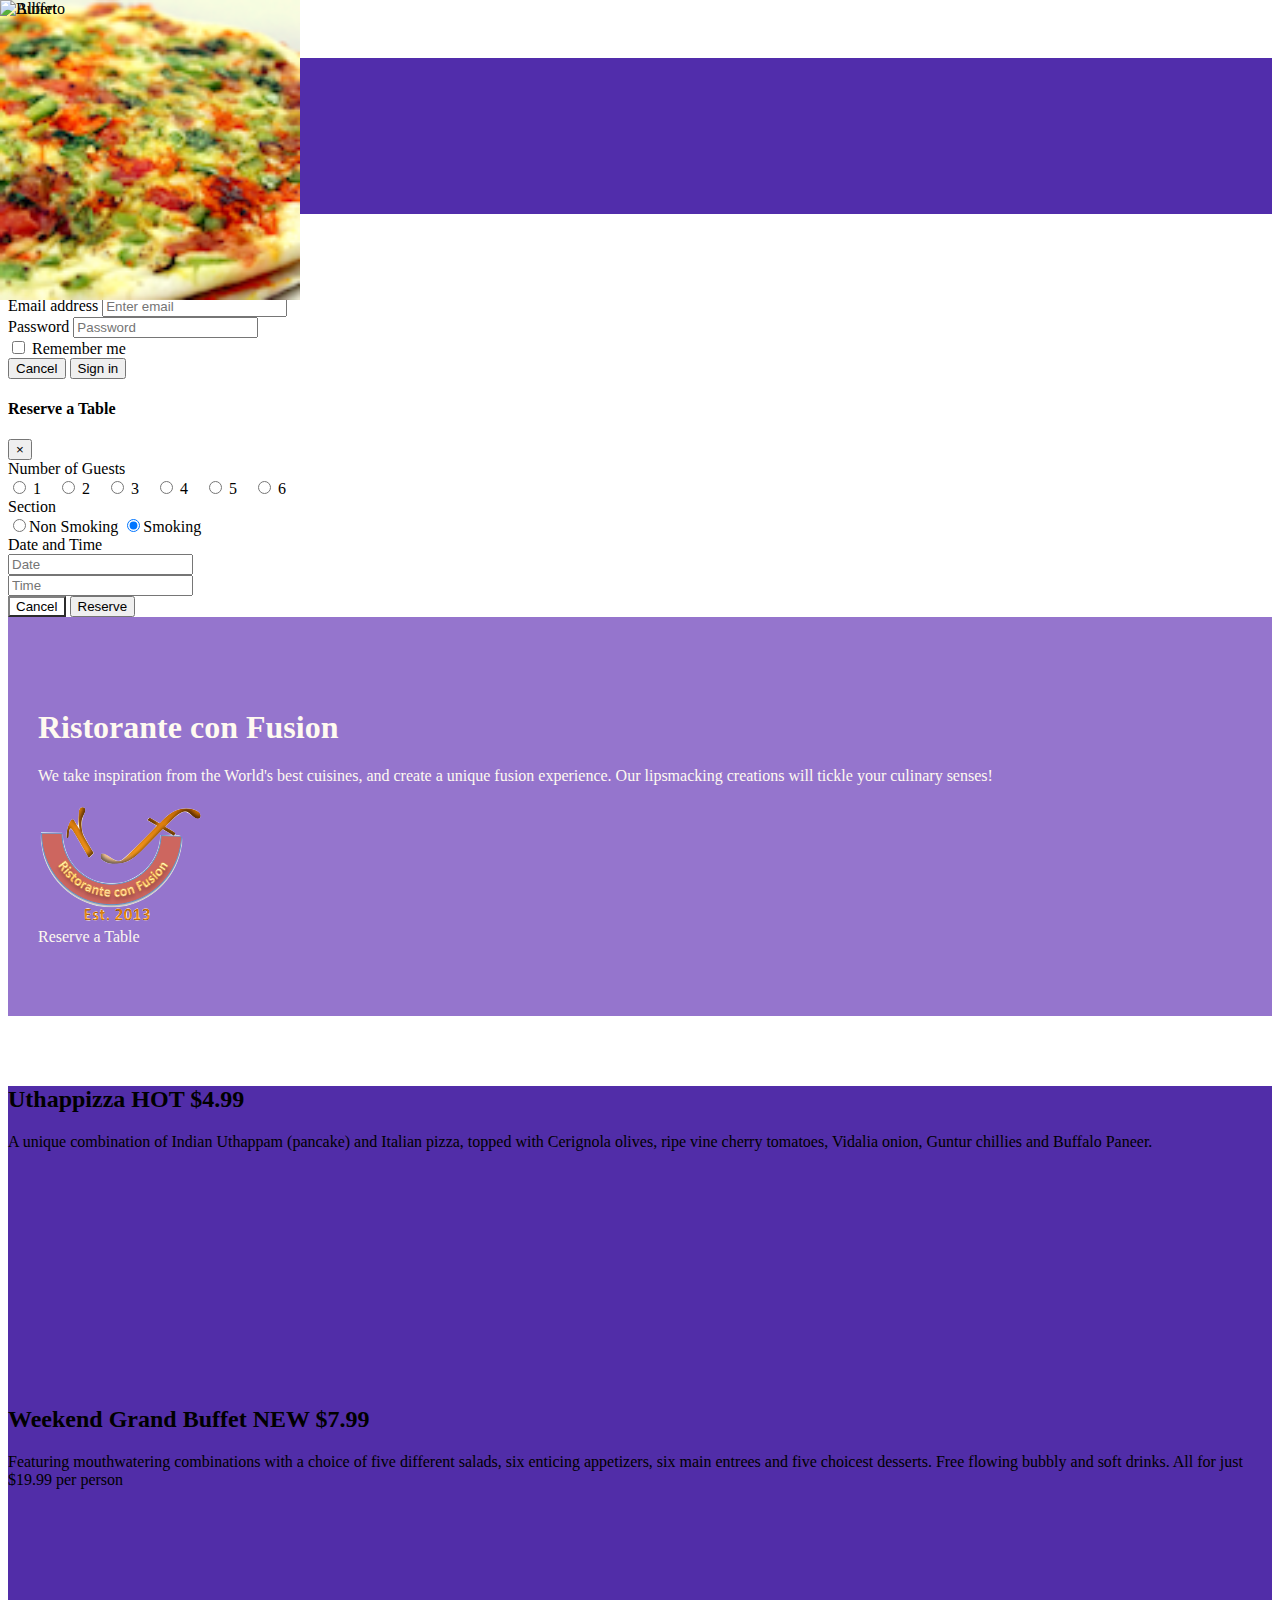
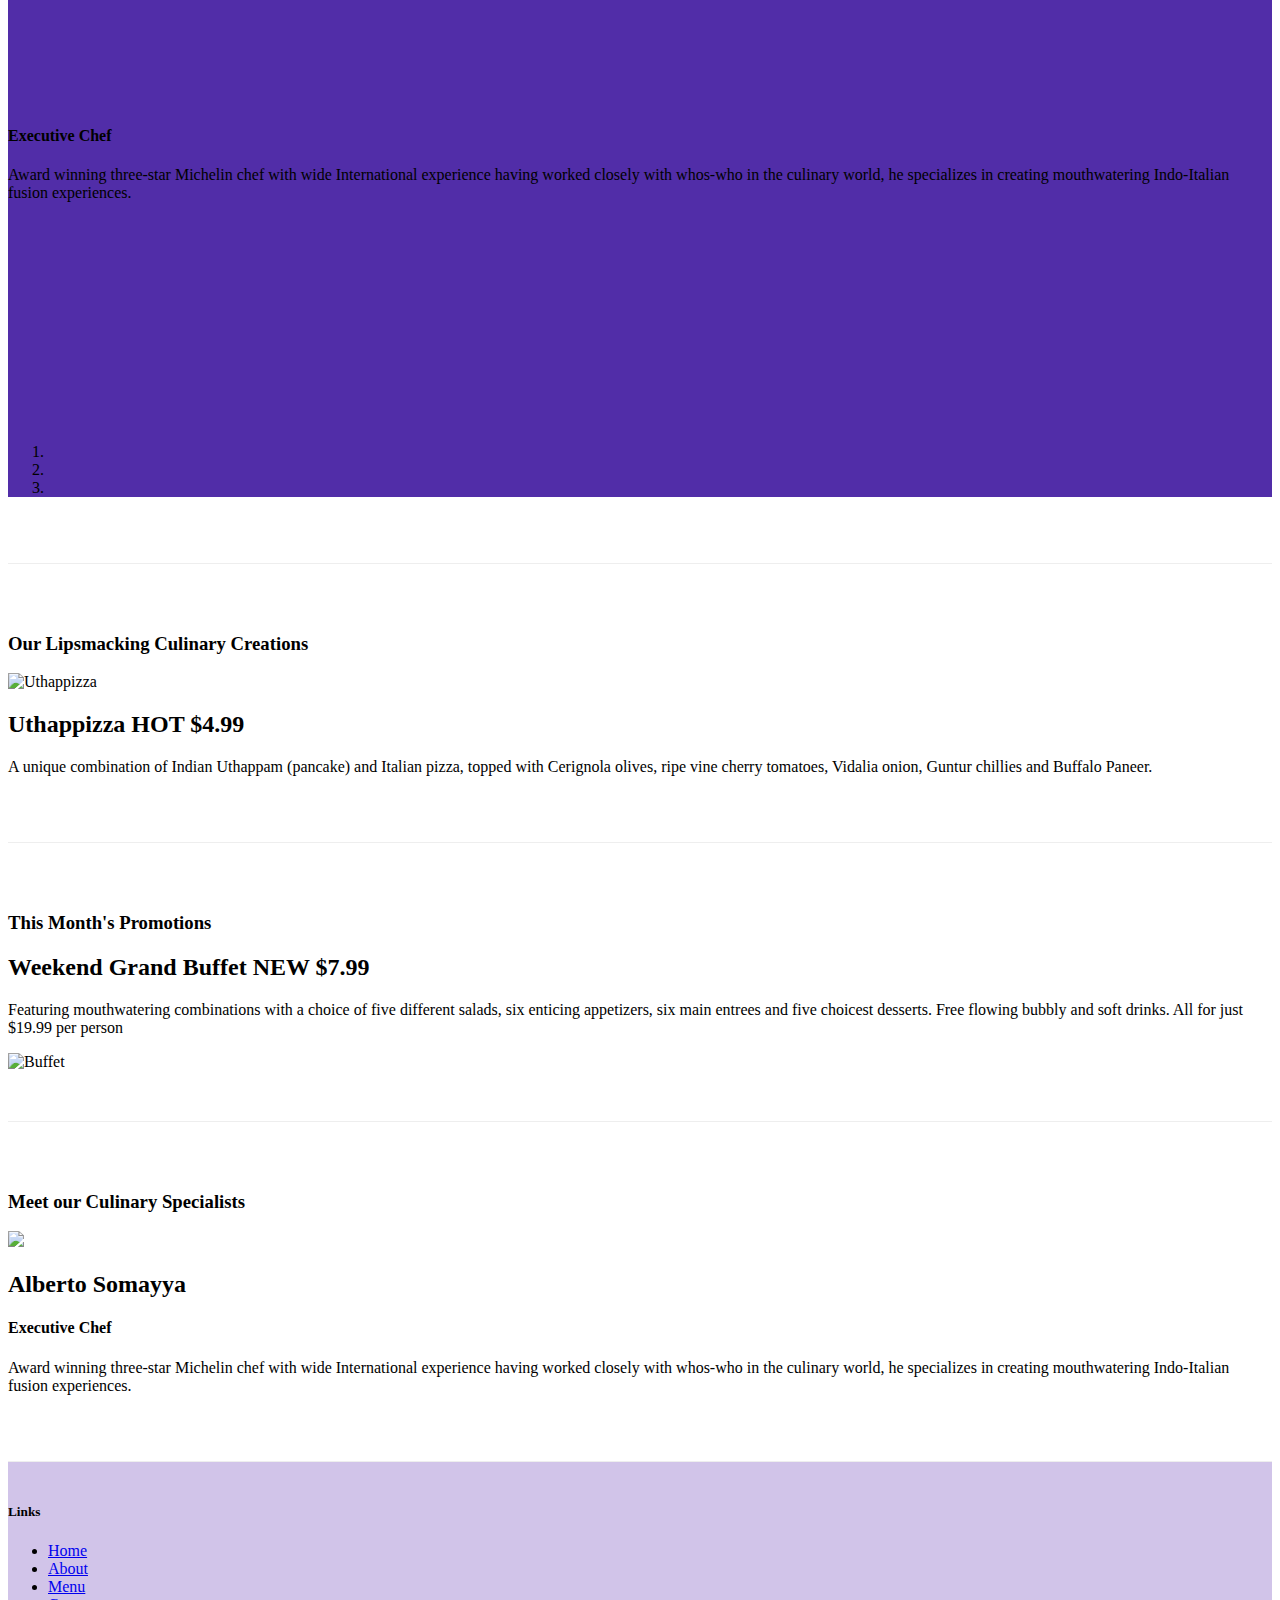
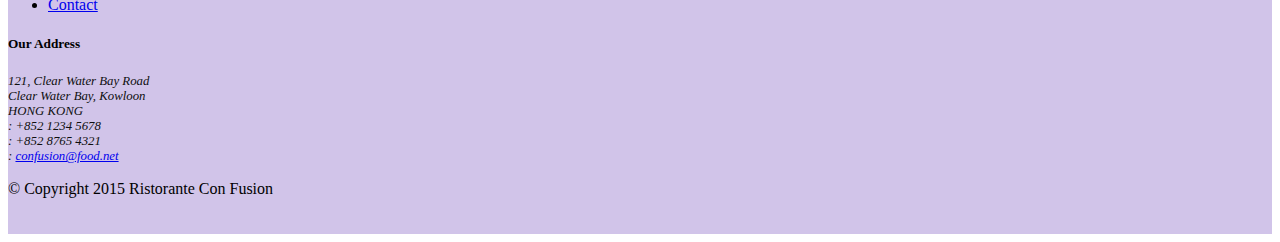
==== commit 4198af39: "carousel added , modals added" ====
--- a/index.html
+++ b/index.html
@@ -27,15 +27,158 @@
         </button> 
         <a class="navbar-brand" href="#"><img src="img/logo.png" height="30" width="41"></a>
         <div class="collapse navbar-collapse" id="Navbar">
-         <ul class="navbar-nav">
+         <ul class="navbar-nav mr-auto">
             <li class="nav-item active"><a class="nav-link" href="#"><span class="fa fa-home fa-lg"></span> Home</a></li>
             <li class="nav-item"><a class="nav-link" href="./aboutus.html"><span class="fa fa-info fa-lg "></span> About Us</a></li>
             <li class="nav-item"><a class="nav-link" href="#"><span class="fa fa-list fa-lg"></span> Menu</a></li>
             <li class="nav-item"><a class="nav-link" href="./contactus.html"><span class="fa fa-address-card fa-lg"></span> Contacts</a></li>               
         </ul>
-    </div>
-</div> 
+        <span class="navbar-text">
+            <a data-toggle="modal" data-target="#loginModal">
+                <span class="fa fa-sign-in"></span>Login</a>
+            </span>
+        </div>
+    </div> 
 </nav>
+<div id="loginModal" class="modal fade" role="dialog">
+    <div class=" modal-dialog"  role="content">
+        <div class="modal-content">
+            <div class="modal-header">
+                <h4 class="modal-title">Login</h4>
+                <button type="button" class="close" data-dismiss="modal">&times;</button>
+            </div>
+            <div class="modal-body">
+             <form class="form-inline">
+                <div class="form-group">
+                    <label class="sr-only" for="exampleInputEmail3">Email address</label>
+                    <input type="email" class="form-control form-control-sm mr-1" id="exampleInputEmail3" placeholder="Enter email">
+                </div>
+                <div class="form-group">
+                    <label class="sr-only" for="exampleInputPassword3">Password</label>
+                    <input type="password" class="form-control form-control-sm mr-1" id="exampleInputPassword3" placeholder="Password">
+                </div>
+                <div class="form-check">
+                    <label class="form-check-label">
+                        <input class="form-check-input" type="checkbox"> Remember me
+                    </label>
+                </div>
+            </form>
+        </div>
+        <div class="modal-footer">
+           <button type="button" class="btn btn-default btn-sm" data-dismiss="modal">Cancel</button>
+           <button type="submit" class="btn btn-primary btn-sm">Sign in</button>
+       </div>
+
+
+   </div>
+
+</div>
+</div>
+<div id="reserveModal" class="modal fade" role="dialog">
+    <div class="modal-dialog" role="content">
+        <div class="modal-content">
+            <div class="modal-header">
+                <h4 class="modal-title">Reserve a Table</h4>
+                <button type="button" class="close" data-dismiss="modal">&times;</button>
+
+            </div>
+            <div class="modal-body">
+               <form>
+                <div class="form-group row">
+                   <div class="col-sm-3">
+                    <label>Number of Guests</label>    
+                </div>
+
+                <div class="col-sm-9">
+                   <label class="radio-inline" for="radio-1">
+                    <input type="radio" name="optradio" id="radio-1">
+                    1&nbsp;&nbsp;&nbsp;
+                </label>
+                <label class="radio-inline" for="radio-2">
+                    <input type="radio" name="optradio" id="radio">
+                    2&nbsp;&nbsp;&nbsp;
+                </label>
+                <label class="radio-inline" for="radio-3">
+                    <input type="radio" name="optradio" id="radio-3">
+                    3&nbsp;&nbsp;&nbsp;
+                </label>
+                <label class="radio-inline" for="radio-1">
+                    <input type="radio" name="optradio" id="radio-4">
+                    4&nbsp;&nbsp;&nbsp;
+                </label>
+                <label class="radio-inline" for="radio-5">
+                    <input type="radio" name="optradio" id="radio-5">
+                    5&nbsp;&nbsp;&nbsp;
+                </label>
+                <label class="radio-inline" for="radio-6">
+                    <input type="radio" name="optradio" id="radio-6">
+                    6&nbsp;&nbsp;&nbsp;
+                </label>
+            </div>
+
+        </div>
+        <div class="form-group row">
+            <div class="col-sm-3">
+                <label>Section</label>
+            </div>
+            <div class="col-sm-9">
+                <div class="btn-group" data-toggle="buttons">
+                    <label class="btn btn-success active">
+                        <input type="radio" name="section" id="non-smoking" checked>Non Smoking
+                    </label>
+                    <label class="btn btn-danger">
+                        <input type="radio" name="section" id="smoking" checked>Smoking
+                    </label>
+
+                </div>
+
+            </div>
+        </div>
+
+        <div class="form-group row">
+
+           <div class="col-sm-3">
+               <label>Date and Time</label>         
+           </div>
+           <div class="col-sm-9">
+             <div class="row">
+                <div class="col-md-5"> 
+                    <div class="input-group">
+                        <span class="input-group-addon fa fa-calendar" id="calendaraddon"></span>
+                        <input type="text" class="form-control" placeholder="Date" aria-describedby="calendaraddon">
+                    </div> 
+                </div>
+                <div class=" col-md-5">
+                    <div class="input-group">
+                        <span class="input-group-addon fa fa-clock-o" id="clockaddon"></span>
+                        <input class="form-control" type="text" name="time" placeholder="Time" aria-describedvy="clockaddon">
+                    </div>
+                </div>
+            </div>
+        </div>
+
+
+
+
+
+
+    </div>
+    <div class="form-group row">
+     <div class="col offset-sm-3 mt-4">
+        <button type="button" class="btn btn-default" data-dismiss="modal" style="background-color: white ; border-color: grey">Cancel</button>
+        <button type="submit" class="btn btn-primary">Reserve</button>
+
+    </div>
+</div>
+</form>
+
+</div>  
+</div>
+</div>
+
+</div>
+
+
 
 <header class="jumbotron">
     <div class="container">
@@ -45,15 +188,65 @@
                 <p>We take inspiration from the World's best cuisines, and create a unique fusion experience. Our lipsmacking creations will tickle your culinary senses!</p>
             </div>
             <div class="col-sm-3 align-self-center">
-                <img src="img/logo.png" class="img-fluid">
+                <img src="img/logo.png" class="img">
             </div>
             <div class="col-sm-3 align-self-center">
-                <a href="#ReserveTable" type="button" class="btn btn-block btn-sm bg-warning text-white">Reserve a Table</a>
-            </div>
-            
+               <!--  data-toggle="tooltip" 
+                data-html ="true" title="Or Call us at <br><strong>+91-828-730-4907</strong>" data-placement="bottom" -->
+                <a data-target="#reserveModal" data-toggle="modal" type="button" class="btn btn-block btn-sm btn-warning text-white" >
+                    Reserve a Table
+                </a>
+            </div>
+
         </div>
     </div>
 </header>
+<div class="container">
+    <div class="row row-content">
+        <div class="col">
+            <div id="mycarousel" class="carousel slide" data-ride="carousel">
+                <div class="carousel-inner" role="listbox">
+                    <div class="carousel-item active">
+                        <img class="img-fluid d-block" src="img/uthappizza.png" alt="Uthappizza">
+                        <div class="carousel-caption d-none d-md-block">
+                         <h2>Uthappizza <span class="badge badge-danger">HOT</span> <span class="badge badge-pill badge-default"> $4.99</span></h2>
+                         <p>A unique combination of Indian Uthappam (pancake) and Italian pizza, topped with Cerignola olives, ripe vine cherry tomatoes, Vidalia onion, Guntur chillies and Buffalo Paneer.</p>
+                     </div>
+                 </div>
+                 <div class="carousel-item">
+                     <img class="img-fluid d-block" src="img/Buffet.png" alt="Buffet">
+                     <div class="carousel-caption d-none d-md-block">
+                       <h2>Weekend Grand Buffet <span class="badge badge-danger">NEW</span> <span class=" badge badge-pill badge-default">$7.99</span></h2>
+                       <p>Featuring mouthwatering combinations with a choice of five different salads, six enticing appetizers, six main entrees and five choicest desserts. Free flowing bubbly and soft drinks. All for just $19.99 per person </p>
+                   </div>
+               </div>
+               <div class="carousel-item">
+                 <img class="img-fluid d-block" src="img/Alberto.png" alt="Alberto">
+                 <div class="carousel-caption d-none d-md-block">
+                    <h2 Alberto Somayya</h2>
+                       <h4>Executive Chef</h4>
+                       <p>Award winning three-star Michelin chef with wide International experience having worked closely with whos-who in the culinary world, he specializes in creating mouthwatering Indo-Italian fusion experiences. </p>
+                   </div>
+
+               </div>
+
+           </div>
+           <ol class="carousel-indicators">
+            <li data-target="#mycarousel" data-slide-to="0" class="active"></li>
+            <li data-target="#mycarousel" data-slide-to="1"></li>
+            <li data-target="#mycarousel" data-slide-to="2"></li>
+        </ol>
+        <a class="carousel-control-prev" href="#mycarousel" role="button" data-slide="prev">
+            <span class="carousel-control-prev-icon"></span>
+        </a>
+        <a class="carousel-control-next" href="#mycarousel" role="button" data-slide="next">
+            <span class="carousel-control-next-icon"></span>
+        </a>
+    </div>
+</div>
+
+</div>
+</div>
 
 <div class = "container">
     <div class="row row-content align-items-center">
@@ -79,7 +272,7 @@
         <div class="col-sm col-md">
             <div class="media">
                 <div class="media-body">
-                    <h2>Weekend Grand Buffet <span class="badge badge-danger">NEW</span> <span class=" badge badge-pill badge-default">$7.99</span></h2>
+                    <h2 class="mt-0">Weekend Grand Buffet <span class="badge badge-danger">NEW</span> <span class=" badge badge-pill badge-default">$7.99</span></h2>
                     <p>Featuring mouthwatering combinations with a choice of five different salads, six enticing appetizers, six main entrees and five choicest desserts. Free flowing bubbly and soft drinks. All for just $19.99 per person </p>
                 </div>
                 <img src="img/Buffet.png" alt="Buffet" class="d-flex-ml-3 img-thumbnail">
@@ -95,7 +288,7 @@
             <div class="media">
                 <img src="img/Alberto.png" class="img-thumbnail d-flex mr-3">
                 <div class="media-body">
-                    <h2>Alberto Somayya</h2>
+                    <h2 class="mt-0">Alberto Somayya</h2>
                     <h4>Executive Chef</h4>
                     <p>Award winning three-star Michelin chef with wide International experience having worked closely with whos-who in the culinary world, he specializes in creating mouthwatering Indo-Italian fusion experiences. </p>
                 </div>
@@ -103,7 +296,7 @@
         </div>
     </div>
 </div>
-<div class="row row-content justify-content-center">
+<!-- <div class="row row-content justify-content-center">
     <div class="col-sm-8">
         <div class="card">
             <a href="#" name="ReserveTable"></a>
@@ -113,12 +306,12 @@
             <div class="card-block">
                 <form>
                     <div class="form-group row">
-                       <div class="col-sm-2">
+                     <div class="col-sm-2">
                         <label>Number of Guests</label>    
                     </div>
 
                     <div class="col-sm-10">
-                       <label class="radio-inline" for="radio-1">
+                     <label class="radio-inline" for="radio-1">
                         <input type="radio" name="optradio" id="radio-1">
                         1&nbsp;&nbsp;&nbsp;
                     </label>
@@ -147,42 +340,42 @@
             </div>
             <div class="form-group row">
 
-               <div class="col-sm-2">
-                   <label>Date and Time</label>         
-               </div>
-               <div class="col-sm-10">
-                 <div class="row">
-                    <div class="col-md-4"> 
-                        <div class="input-group">
-                            <span class="input-group-addon fa fa-calendar" id="calendaraddon"></span>
-                            <input type="text" class="form-control" placeholder="Date" aria-describedby="calendaraddon">
-                        </div> 
+             <div class="col-sm-2">
+                 <label>Date and Time</label>         
+             </div>
+             <div class="col-sm-10">
+               <div class="row">
+                <div class="col-md-4"> 
+                    <div class="input-group">
+                        <span class="input-group-addon fa fa-calendar" id="calendaraddon"></span>
+                        <input type="text" class="form-control" placeholder="Date" aria-describedby="calendaraddon">
+                    </div> 
+                </div>
+                <div class=" col-md-4">
+                    <div class="input-group">
+                        <span class="input-group-addon fa fa-clock-o" id="clockaddon"></span>
+                        <input class="form-control" type="text" name="time" placeholder="Time" aria-describedvy="clockaddon">
                     </div>
-                    <div class=" col-md-4">
-                        <div class="input-group">
-                            <span class="input-group-addon fa fa-clock-o" id="clockaddon"></span>
-                            <input class="form-control" type="text" name="time" placeholder="Time" aria-describedvy="clockaddon">
-                        </div>
-                    </div>
-                </div>
-            </div>
-
-
-
-
-
-
-        </div>
-        <div class="form-group row">
-            <div class="col-sm-10 offset-sm-2 mt-4">
-                <button type="submit" class="btn btn-primary">Reserve</button>
-            </div>
-        </div>
-    </form>
-</div>
-</div>
-</div>
-</div>
+                </div>
+            </div>
+        </div>
+
+
+
+
+
+
+    </div>
+    <div class="form-group row">
+        <div class="col-sm-10 offset-sm-2 mt-4">
+            <button type="submit" class="btn btn-primary">Reserve</button>
+        </div>
+    </div>
+</form>
+</div>
+</div>
+</div>
+</div> -->
 
 <footer class="footer">
     <div class="container">
@@ -234,6 +427,12 @@
 <script src="node_modules/tether/dist/js/tether.min.js"></script>
 <script src="node_modules/bootstrap/dist/js/bootstrap.min.js"></script>
 
+
+<!-- <script type="text/javascript">
+    $(document).ready(function(){
+        $('[data-toggle="tooltip"]').tooltip({html:true});
+    })
+</script> -->
 </body>
 
 </html>--- a/css/styles.css
+++ b/css/styles.css
@@ -47,3 +47,22 @@
 	background-color: #512DAB
 }
 
+.tab-content{
+	border-left:1px solid #ddd;
+	border-right: 1px solid #ddd;
+	border-bottom: 1px solid #ddd;
+	padding: 10px;
+
+}
+.carousel {
+    background:#512DA8;
+}
+.carousel-item {
+  height: 300px;
+}
+.carousel-item img {
+    position: absolute;
+    top: 0;
+    left: 0;
+    min-height: 300px;
+}